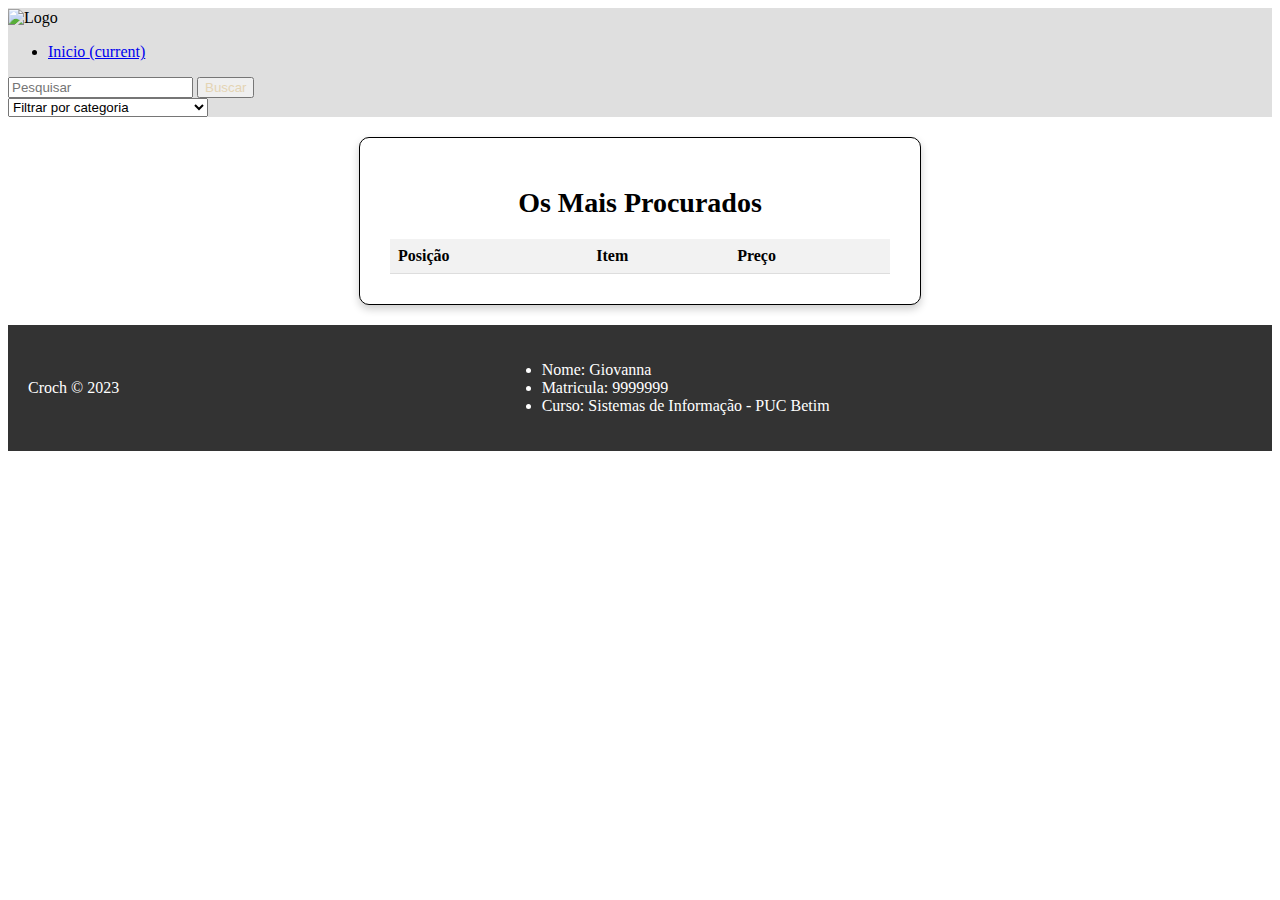
==== index.html @ de995319 "index.html" ====
<!DOCTYPE html>
<html lang="pt-br">

<head>
  <meta charset="UTF-8">
  <meta http-equiv="X-UA-Compatible" content="IE=edge">
  <meta name="viewport" content="width=device-width, initial-scale=1.0">
  <link rel="stylesheet" href="https://stackpath.bootstrapcdn.com/bootstrap/4.1.3/css/bootstrap.min.css"
    integrity="sha384-MCw98/SFnGE8fJT3GXwEOngsV7Zt27NXFoaoApmYm81iuXoPkFOJwJ8ERdknLPMO" crossorigin="anonymous">
  <link rel="stylesheet" href="style.css">
  <link href='https://unpkg.com/boxicons@2.1.4/css/boxicons.min.css' rel='stylesheet'>
  <script src="https://code.jquery.com/jquery-3.3.1.slim.min.js"
    integrity="sha384-q8i/X+965DzO0rT7abK41JStQIAqVgRVzpbzo5smXKp4YfRvH+8abtTE1Pi6jizo"
    crossorigin="anonymous"></script>
  <script src="https://cdnjs.cloudflare.com/ajax/libs/popper.js/1.14.3/umd/popper.min.js"
    integrity="sha384-ZMP7rVo3mIykV+2+9J3UJ46jBk0WLaUAdn689aCwoqbBJiSnjAK/l8WvCWPIPm49"
    crossorigin="anonymous"></script>
  <script src="https://stackpath.bootstrapcdn.com/bootstrap/4.1.3/js/bootstrap.min.js"
    integrity="sha384-ChfqqxuZUCnJSK3+MXmPNIyE6ZbWh2IMqE241rYiqJxyMiZ6OW/JmZQ5stwEULTy"
    crossorigin="anonymous"></script>
  <title>Portal E-Commerce</title>


</head>

<body class="bg-light">
  <nav class="navbar-color navbar navbar-expand-lg ">
    <a class="navbar-brand text-black">
      <img class="logo-img" src="https://i.pinimg.com/originals/2a/79/38/2a79382f20d4532d83f88cf43e7bbf0a.jpg"
        alt="Logo">
    </a>

    <div class="collapse navbar-collapse" id="navbarSupportedContent">
      <ul class="navbar-nav mr-auto">
        <li class="nav-item active">
          <a class="nav-link text-dark" href="#">Inicio <span class="sr-only">(current)</span></a>
        </li>
      </ul>
    </div>
    <div class="form-inline my-2 my-lg-0 d-flex justify-content-between ">
      <input class="form-control mr-sm-2" id="searchInput" type="search" placeholder="Pesquisar" aria-label="Buscar">
      <button class="btn btn-outline-success my-2 my-sm-0 mr-0 mr-md-2" id="searchButton" type="submit">Buscar</button>

      <div class="dropdown">
        <select class="btn btn-success" id="select" aria-labelledby="dropdownMenuButton" style="width: 200px;">
          <option class="bg-light" style="color: black;">Filtrar por categoria</option>
        </select>
      </div>
    </div>
  </nav>

  <div class="container mt-3">
    <div class="row" id="product-list">
    </div>

    <div class="cd" id="clear">
      <h1>Os Mais Procurados</h1>
      <table id="table">
        <tr>
          <th>Posição</th>
          <th>Item</th>
          <th>Preço</th>
        </tr>
      </table>
    </div>
  </div>


  <footer class="footer">
    <p>Croch &copy; 2023</p>
    <ul class="flex-column">
      <li class="nav-link">Nome: Giovanna</li>
      <li class="nav-link">Matricula: 9999999</li>
      <li class="nav-link">Curso: Sistemas de Informação - PUC Betim</li>
    </ul>
    <ul class="">
    </ul>
  </footer>

  <script src="https://code.jquery.com/jquery-3.5.1.min.js"></script>

  <script src="script.js"></script>
</body>

</html>
---- style.css ----
.footer {
  background-color: #333;
  color: #fff;
  padding: 20px;
  display: flex;
  justify-content: space-between;
  align-items: center;
}

.footer p {
  margin: 0;
}

.social-icons {
  display: flex;
}

.social-icons li {
  margin-right: 10px;
}

.social-icons a {
  color: #3fa300d5;
  font-size: 20px;
  display: flex;
  justify-content: center;
  align-items: center;
  height: 40px;
  width: 40px;
  border-radius: 50%;
  background-color: #555;
  transition: all 0.3s ease;
}
.filters {
  width: 30%;
  background-color: #f2f2f2;
  padding: 20px;
}

.social-icons a:hover {
  background-color: #fff;
  color: #333;
}

.social-icons a:hover i {
  transform: scale(1.2);
}

.social-icons i {
  transition: all 0.3s ease;
}

.newsletter {
  background-color: #f2f2f2;
  border-radius: 10px;
  box-shadow: 0 4px 8px 0 rgba(0, 0, 0, 0.2);
  margin: 20px;
  padding: 20px;
  width: 500px;
  margin-left: 35%;
}

h2 {
  font-size: 24px;
  margin-bottom: 20px;
  text-align: center;
}

form {
  display: flex;
  flex-direction: column;
  align-items: center;
}

input[type="email"] {
  border-radius: 5px;
  border: none;
  padding: 10px;
  margin-bottom: 10px;
  width: 100%;
}

input[type="submit"] {
  background-color: #4caf50;
  color: white;
  border: none;
  border-radius: 5px;
  padding: 10px;
  width: 100%;
  cursor: pointer;
}
.cd {
  border: 1px solid black;
  background-color: #fff;
  border-radius: 10px;
  box-shadow: 0 4px 8px 0 rgba(0, 0, 0, 0.2);
  margin: 20px auto;
  padding: 30px;
  max-width: 500px;
}

h1 {
  font-size: 28px;
  margin-bottom: 20px;
  text-align: center;
}

table {
  border-collapse: collapse;
  width: 100%;
}

th,
td {
  padding: 8px;
  text-align: left;
  border-bottom: 1px solid #ddd;
}

th {
  background-color: #f2f2f2;
}

.rd {
  text-align: center;
  color: black;
}

.logo-img {
  height: 40px;
  vertical-align: middle;
  margin-right: 10px;
}
.car {
  width: 70%;
  display: right;
  align-items: right;
}
.green {
  background-color: rgb(88, 140, 88);
}

.tam {
  margin-left: 12%;
}
button {
  color: rgb(228, 212, 180);
}

.card {
  display: flex;
  flex-direction: column;
  align-items: center;
  text-align: center;
  background: #dfdfdf;
  padding: 0.7rem 1rem;
  border-radius: 8px;
  margin: 0 40px;
  margin-bottom: 2%;
}

.img {
  width: 70%;
}
.right {
  display: right;
  text-align: right;
  align-items: right;
}

.navbar-color {
    background-color: #dfdfdf;
}
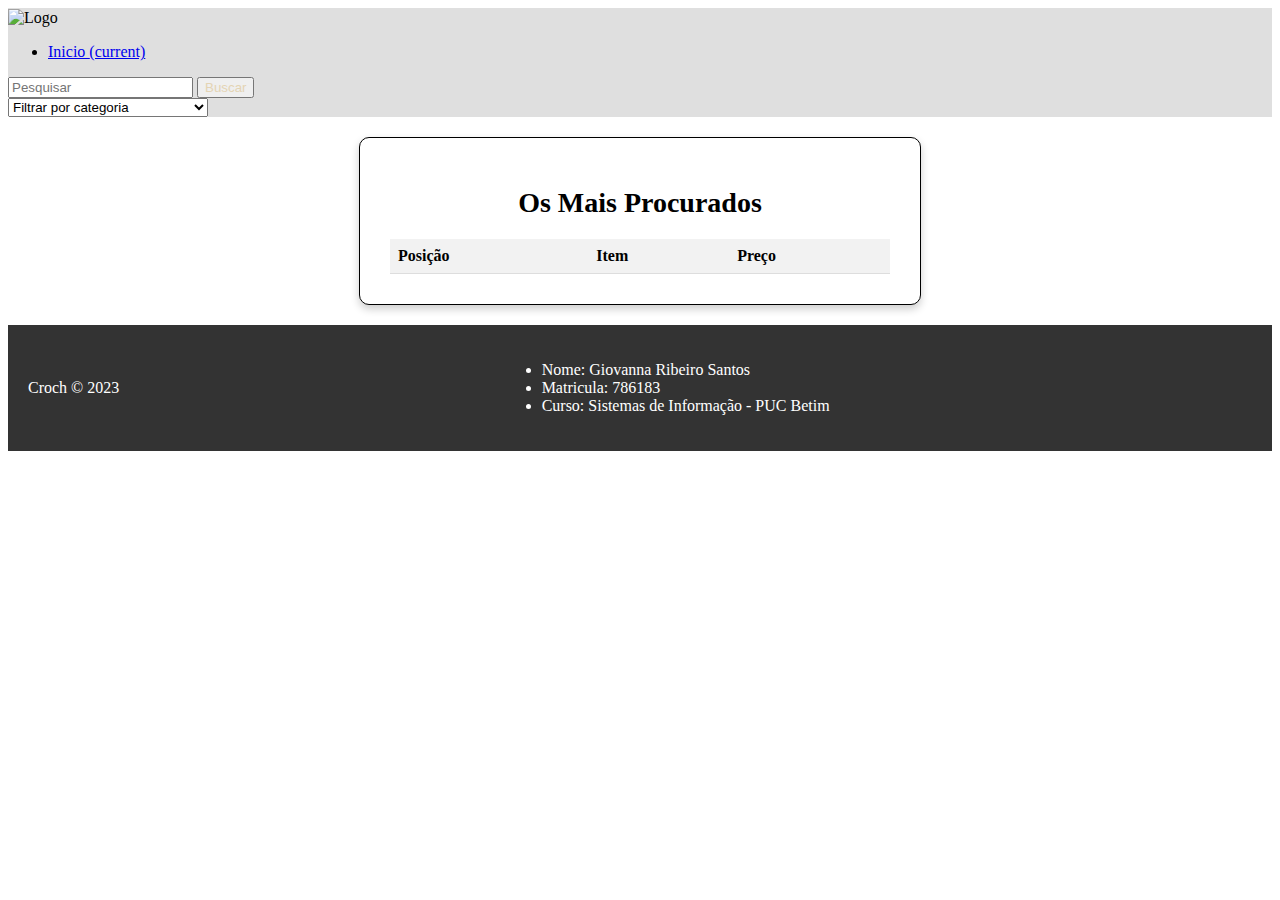
==== commit 40102519: "index.html" ====
--- a/index.html
+++ b/index.html
@@ -69,8 +69,8 @@
   <footer class="footer">
     <p>Croch &copy; 2023</p>
     <ul class="flex-column">
-      <li class="nav-link">Nome: Giovanna</li>
-      <li class="nav-link">Matricula: 9999999</li>
+      <li class="nav-link">Nome: Giovanna Ribeiro Santos</li>
+      <li class="nav-link">Matricula: 786183</li>
       <li class="nav-link">Curso: Sistemas de Informação - PUC Betim</li>
     </ul>
     <ul class="">
